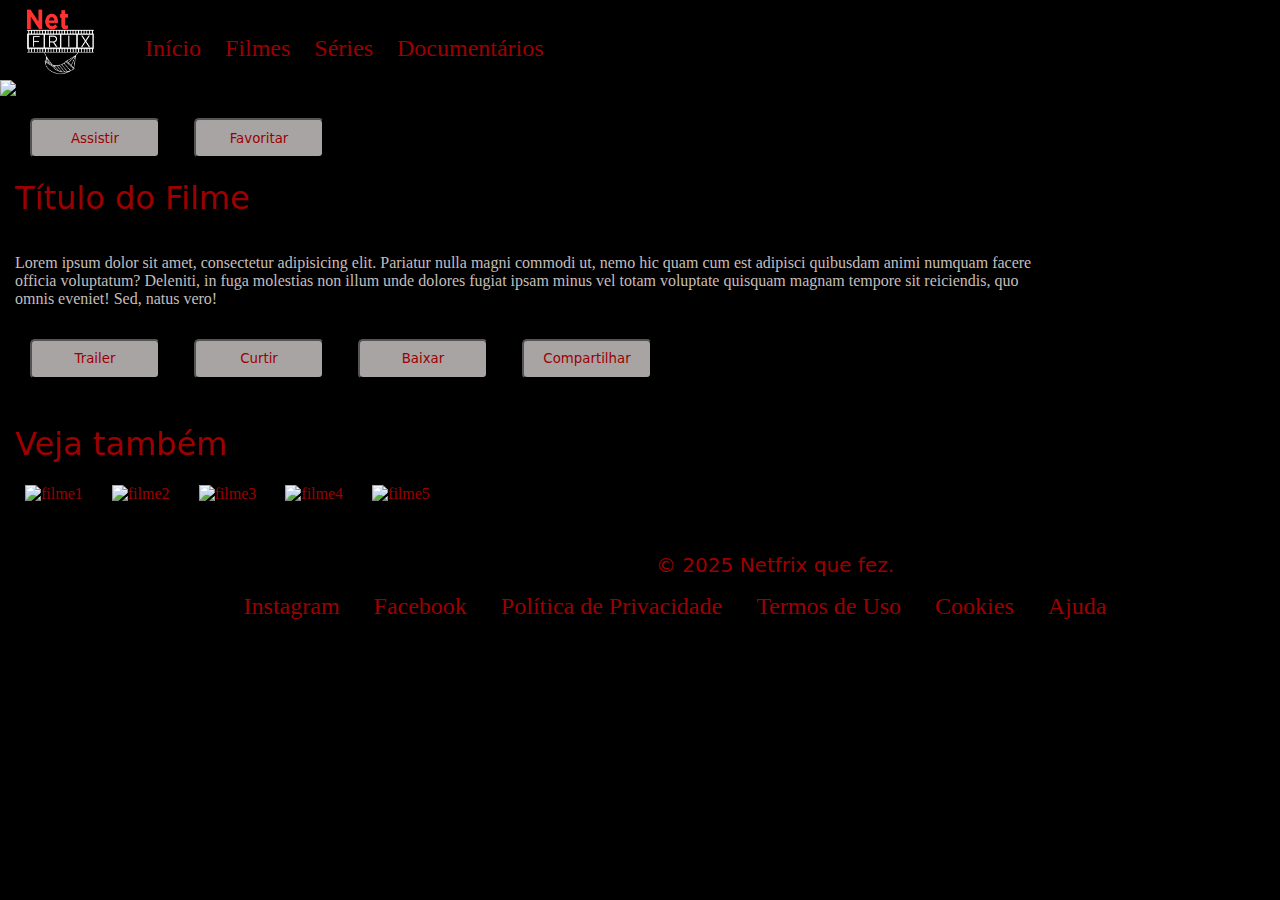
==== public/pag-detalhes.html @ 6ab3c7c5 "Adição Estrutura Inicial do Projeto" ====
<!DOCTYPE html>
<html lang="pt-br">

<head>
    <meta charset="UTF-8">
    <meta name="viewport" content="width=device-width, initial-scale=1.0">
    <title>NetFrix</title>
    <link rel="stylesheet" href="style-detalhes.css">
    <meta property="og:title" content="NetFrix" />
    <meta property="og:image" content="/Net.png" />
    <script src="app.js"></script>
</head>


<body>
    <header>
        <nav>
            <img src="img\Logo-Net.png" alt="Logo Netfrix" width="70px">
            <div class="menu-principal">
                <ul>
                    <li><a href="index.html">Início</li></a>
                    <li><a href="#">Filmes</li></a>
                    <li><a href="#">Séries</li></a>
                    <li><a href="#">Documentários</li></a>
                </ul>
            </div>
        </nav>
    </header>

    <main>
        <section class="banner">
            <img src="https://picsum.photos/1920/400" alt="imagem-banner">
            <button><a href="#">Assistir</a></button>
            <button><a href="#">Favoritar</a></button>
        </section>



        <section>
            <article>
                <h1>Título do Filme</h1>
                <p>Lorem ipsum dolor sit amet, consectetur adipisicing elit. Pariatur nulla magni commodi ut, nemo hic
                    quam cum est adipisci quibusdam animi numquam facere officia voluptatum? Deleniti, in fuga molestias
                    non illum unde dolores fugiat ipsam minus vel totam voluptate quisquam magnam tempore sit
                    reiciendis, quo omnis eveniet! Sed, natus vero!</p>
                <button><a href="#">Trailer</a></button>
                <button><a href="#">Curtir</a></button>
                <button><a href="#">Baixar</a></button>
                <button><a href="#">Compartilhar</a></button>
            </article>

            <article>
                <h1>Veja também</h1>
                <a href="pag-filme.html" target="blank"><img class="filmes" src="https://picsum.photos/300/250" alt="filme1"></a>
                <a href="pag-filme.html" target="blank"><img class="filmes" src="https://picsum.photos/300/250" alt="filme2"></a>
                <a href="pag-filme.html" target="blank"><img class="filmes" src="https://picsum.photos/300/250" alt="filme3"></a>
                <a href="pag-filme.html" target="blank"><img class="filmes" src="https://picsum.photos/300/250" alt="filme4"></a>
                <a href="pag-filme.html" target="blank"><img class="filmes" src="https://picsum.photos/300/250" alt="filme5"></a>
            </article>
        </section>
    </main>
    <footer>
        <nav>
            <div class="copyright">
                <p>© 2025 Netfrix que fez.</p>
            </div>

            <div class="rodape">
                <ul>
                    <li><a href="#">Instagram</a></li>
                    <li><a href="#">Facebook</a></li>
                    <li><a href="#">Política de Privacidade</a></li>
                    <li><a href="#">Termos de Uso</a></li>
                    <li><a href="#">Cookies</a></li>
                    <li><a href="#">Ajuda</a></li>
                </ul>
            </div>
        </nav>
    </footer>


</body>

</html>
---- public/style-detalhes.css ----
body {
    background-color: rgb(0, 0, 0);
    margin: 0;
    padding: 0;
}

header nav div ul {
    margin-top: 35px;
    margin-bottom: none;
}

header ul li a {
    display: inline-block;
    text-decoration: none;
    color: #9c0000;
    font-size: x-large;
}

header {
    height: 80px;
}

header img {
    height: 80px;
    float: left;
    margin-left: 25px;
}

.menu-principal {
    float: left;
}

.menu-principal ul li {
    display: inline;
    margin: 10px;
}

footer {
    height: 80px;
}

.copyright p {
    text-align: center;
    font-family: system-ui, -apple-system, BlinkMacSystemFont, 'Segoe UI', Roboto, Oxygen, Ubuntu, Cantarell, 'Open Sans', 'Helvetica Neue', sans-serif;
    color: #9c0000;
    font-size: 20px;
    display: inline;
    margin-left: 270px;

}

.rodape {
    float: middle;
}

.rodape ul li {
    display: inline;

}

.rodape a {
    text-decoration: none;
    color: #9c0000;
    font-size: x-large;
    margin-left: 30px;
    margin-bottom: 0;
}

/* A partir daqui é da página pag-filme */

.banner img {
    display: block;
}

.banner button a {
    text-decoration: none;
    color: #9c0000;
}

.banner button a:hover {
    color: white;
    background-color: #9c0000;
}

.banner button:hover {
    border-color: wheat;
    color: aliceblue;
    background-color: #9c0000;
}


.banner button {
    color: #9c0000;
    width: 130px;
    height: 40px;
    font-family: system-ui, -apple-system, BlinkMacSystemFont, 'Segoe UI', Roboto, Oxygen, Ubuntu, Cantarell, 'Open Sans', 'Helvetica Neue', sans-serif;
    font-weight: 500;
    background-color: rgb(168, 164, 164);
    display: inline-block;
    border-radius: 5px;
    margin-top: 20px;
    margin-left: 30px;
}


h1 {
    color: #9c0000;
    margin-left: 15px;
    text-align: left;
    font-size: xx-large;
    font-family: system-ui, -apple-system, BlinkMacSystemFont, 'Segoe UI', Roboto, Oxygen, Ubuntu, Cantarell, 'Open Sans', 'Helvetica Neue', sans-serif;
    font-weight: 500;
    display: block;
}

main section article p {
    color: rgb(197, 190, 188);
    width: 80%;
    padding: 15px;
}

main section article a {
    text-decoration: none;
    color: #9c0000;
}

main section article button {
    color: #9c0000;
    width: 130px;
    height: 40px;
    font-family: system-ui, -apple-system, BlinkMacSystemFont, 'Segoe UI', Roboto, Oxygen, Ubuntu, Cantarell, 'Open Sans', 'Helvetica Neue', sans-serif;
    font-weight: 500;
    background-color: rgb(168, 164, 164);
    display: inline-block;
    border-radius: 5px;
    margin-left: 30px;
    margin-bottom: 25px;
}

main section article button:hover {
    background-color: #9c0000;
    border-color: wheat;
}

main section article a:hover {
    color: aliceblue;
}


.filmes {
    margin-left: 25px;
}

footer {
    margin-top: 50px;
    text-align: center;
}

.filmes:hover{
    opacity: 0.60;
    transform: scale(1.1);
}
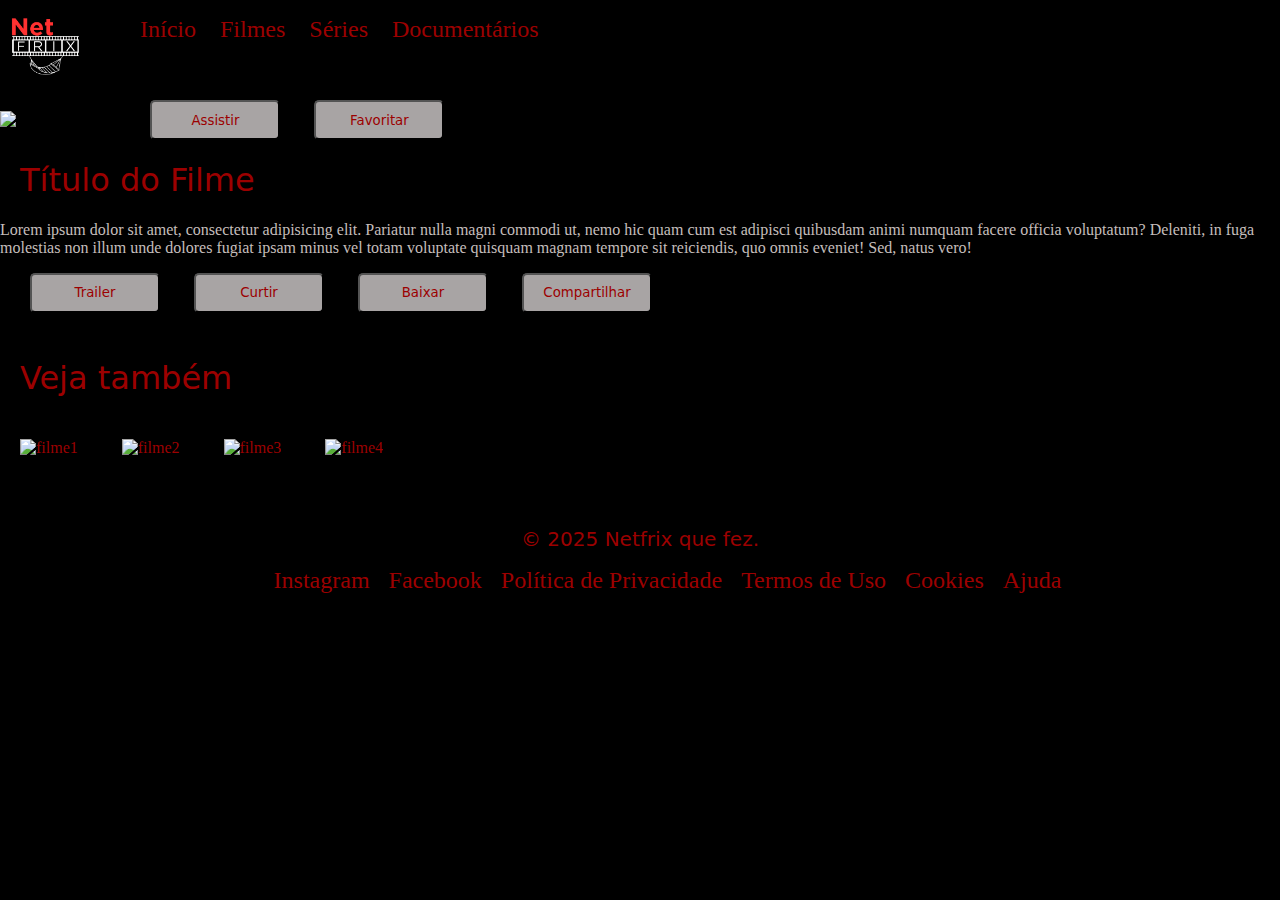
==== commit 71718e57: "Alterações em css media queries" ====
--- a/public/pag-detalhes.html
+++ b/public/pag-detalhes.html
@@ -6,6 +6,7 @@
     <meta name="viewport" content="width=device-width, initial-scale=1.0">
     <title>NetFrix</title>
     <link rel="stylesheet" href="style-detalhes.css">
+    <script src="https://kit.fontawesome.com/75f884762c.js" crossorigin="anonymous"></script>
     <meta property="og:title" content="NetFrix" />
     <meta property="og:image" content="/Net.png" />
     <script src="app.js"></script>
@@ -16,20 +17,23 @@
     <header>
         <nav>
             <img src="img\Logo-Net.png" alt="Logo Netfrix" width="70px">
-            <div class="menu-principal">
-                <ul>
-                    <li><a href="index.html">Início</li></a>
-                    <li><a href="#">Filmes</li></a>
-                    <li><a href="#">Séries</li></a>
-                    <li><a href="#">Documentários</li></a>
-                </ul>
+            <div class="menuPrincipal">
+                <div class="menu">
+                    <ul>
+                        <li class="inicio"><a href="index.html">Início</a></li>
+                        <li id="filmes"><a href="#">Filmes</a></li>
+                        <li id="series"><a href="#">Séries</a></li>
+                        <li id="docs"><a href="#">Documentários</a></li>
+                    </ul>
+                </div>
             </div>
+
         </nav>
     </header>
 
     <main>
         <section class="banner">
-            <img src="https://picsum.photos/1920/400" alt="imagem-banner">
+            <img src="https://picsum.photos/1920/400" alt="imagem-banner" class="imgBanner">
             <button><a href="#">Assistir</a></button>
             <button><a href="#">Favoritar</a></button>
         </section>
@@ -38,7 +42,7 @@
 
         <section>
             <article>
-                <h1>Título do Filme</h1>
+                <h1 class="titulo">Título do Filme</h1>
                 <p>Lorem ipsum dolor sit amet, consectetur adipisicing elit. Pariatur nulla magni commodi ut, nemo hic
                     quam cum est adipisci quibusdam animi numquam facere officia voluptatum? Deleniti, in fuga molestias
                     non illum unde dolores fugiat ipsam minus vel totam voluptate quisquam magnam tempore sit
@@ -49,13 +53,17 @@
                 <button><a href="#">Compartilhar</a></button>
             </article>
 
-            <article>
+            <article id="vejaTambem">
                 <h1>Veja também</h1>
-                <a href="pag-filme.html" target="blank"><img class="filmes" src="https://picsum.photos/300/250" alt="filme1"></a>
-                <a href="pag-filme.html" target="blank"><img class="filmes" src="https://picsum.photos/300/250" alt="filme2"></a>
-                <a href="pag-filme.html" target="blank"><img class="filmes" src="https://picsum.photos/300/250" alt="filme3"></a>
-                <a href="pag-filme.html" target="blank"><img class="filmes" src="https://picsum.photos/300/250" alt="filme4"></a>
-                <a href="pag-filme.html" target="blank"><img class="filmes" src="https://picsum.photos/300/250" alt="filme5"></a>
+                <a href="pag-filme.html" target="blank"><img class="filmes" src="https://picsum.photos/300/250"
+                        alt="filme1"></a>
+                <a href="pag-filme.html" target="blank"><img class="filmes" src="https://picsum.photos/300/250"
+                        alt="filme2"></a>
+                <a href="pag-filme.html" target="blank"><img class="filmes" src="https://picsum.photos/300/250"
+                        alt="filme3"></a>
+                <a href="pag-filme.html" target="blank"><img class="filmes" src="https://picsum.photos/300/250"
+                        alt="filme4"></a>
+
             </article>
         </section>
     </main>
--- a/public/style-detalhes.css
+++ b/public/style-detalhes.css
@@ -1,76 +1,60 @@
+/* Header - Início */
+header {
+    width: 100%;
+    background-color: black;
+    position: fixed;
+}
+
+header nav div ul {
+    margin-bottom: 0;
+}
+
+header ul li {
+    display: inline-block;
+    margin-left: 15px;
+}
+
+header ul li a {
+    text-decoration: none;
+    color: #9c0000;
+    font-size: x-large;
+}
+
+.iconLogin {
+    display: none;
+}
+
+header img {
+    float: left;
+    margin: 10px;
+}
+
+.menuPrincipal {
+    float: left;
+}
+
+.menuPrincipal ul li {
+    display: inline;
+    margin: 10px;
+}
+
+#menuToggle {
+    display: none;
+}
+
+/* Header - Fim */
+
+/* Body - Início */
 body {
     background-color: rgb(0, 0, 0);
     margin: 0;
     padding: 0;
 }
 
-header nav div ul {
-    margin-top: 35px;
-    margin-bottom: none;
-}
-
-header ul li a {
-    display: inline-block;
-    text-decoration: none;
-    color: #9c0000;
-    font-size: x-large;
-}
-
-header {
-    height: 80px;
-}
-
-header img {
-    height: 80px;
-    float: left;
-    margin-left: 25px;
-}
-
-.menu-principal {
-    float: left;
-}
-
-.menu-principal ul li {
-    display: inline;
-    margin: 10px;
-}
-
-footer {
-    height: 80px;
-}
-
-.copyright p {
-    text-align: center;
-    font-family: system-ui, -apple-system, BlinkMacSystemFont, 'Segoe UI', Roboto, Oxygen, Ubuntu, Cantarell, 'Open Sans', 'Helvetica Neue', sans-serif;
-    color: #9c0000;
-    font-size: 20px;
-    display: inline;
-    margin-left: 270px;
-
-}
-
-.rodape {
-    float: middle;
-}
-
-.rodape ul li {
-    display: inline;
-
-}
-
-.rodape a {
-    text-decoration: none;
-    color: #9c0000;
-    font-size: x-large;
-    margin-left: 30px;
-    margin-bottom: 0;
-}
-
-/* A partir daqui é da página pag-filme */
-
-.banner img {
-    display: block;
-}
+main {
+    padding-top: 80px;
+}
+
 
 .banner button a {
     text-decoration: none;
@@ -105,7 +89,7 @@
 
 h1 {
     color: #9c0000;
-    margin-left: 15px;
+    margin-left: 20px;
     text-align: left;
     font-size: xx-large;
     font-family: system-ui, -apple-system, BlinkMacSystemFont, 'Segoe UI', Roboto, Oxygen, Ubuntu, Cantarell, 'Open Sans', 'Helvetica Neue', sans-serif;
@@ -115,8 +99,7 @@
 
 main section article p {
     color: rgb(197, 190, 188);
-    width: 80%;
-    padding: 15px;
+    width: 100%;
 }
 
 main section article a {
@@ -148,7 +131,9 @@
 
 
 .filmes {
-    margin-left: 25px;
+    margin: 20px;
+    display: inline;
+    max-width: 100%;
 }
 
 footer {
@@ -156,7 +141,89 @@
     text-align: center;
 }
 
-.filmes:hover{
+.filmes:hover {
     opacity: 0.60;
     transform: scale(1.1);
+}
+
+/* Body - Fim */
+
+/* Footer - Início */
+
+
+.copyright p {
+    text-align: center;
+    font-family: system-ui, -apple-system, BlinkMacSystemFont, 'Segoe UI', Roboto, Oxygen, Ubuntu, Cantarell, 'Open Sans', 'Helvetica Neue', sans-serif;
+    color: #9c0000;
+    font-size: 20px;
+    display: inline;
+}
+
+.rodape ul li {
+    display: inline;
+}
+
+.rodape a {
+    text-decoration: none;
+    color: #9c0000;
+    font-size: x-large;
+    margin-left: 15px;
+}
+
+/* Footer - Fim */
+
+/* Media Queries */
+@media screen and (max-width: 500px) and (min-width: 0px) {
+    .banner {
+        text-align: center;
+    }
+
+    .rodape ul {
+        margin: 10px;
+        padding: 0px;
+        display: flex;
+        ;
+        flex-wrap: wrap;
+        justify-content: center;
+    }
+
+    .rodape ul li {
+        display: block;
+    }
+
+    .menuPrincipal {
+        margin-top: 15px;
+    }
+
+    .banner button {
+        margin: 20px;
+    }
+
+    section article {
+        text-align: center;
+    }
+
+    section article p {
+        text-align: center;
+        margin-bottom: 20px;
+    }
+
+    .imgBanner {
+        width: 100%;
+        height: 400px;
+        display: block;
+        object-fit: cover;
+        max-height: 100%;
+    }
+
+    #filmes,
+    #series,
+    #docs {
+        display: none;
+    }
+
+    .iconLogin {
+        display: block;
+    }
+
 }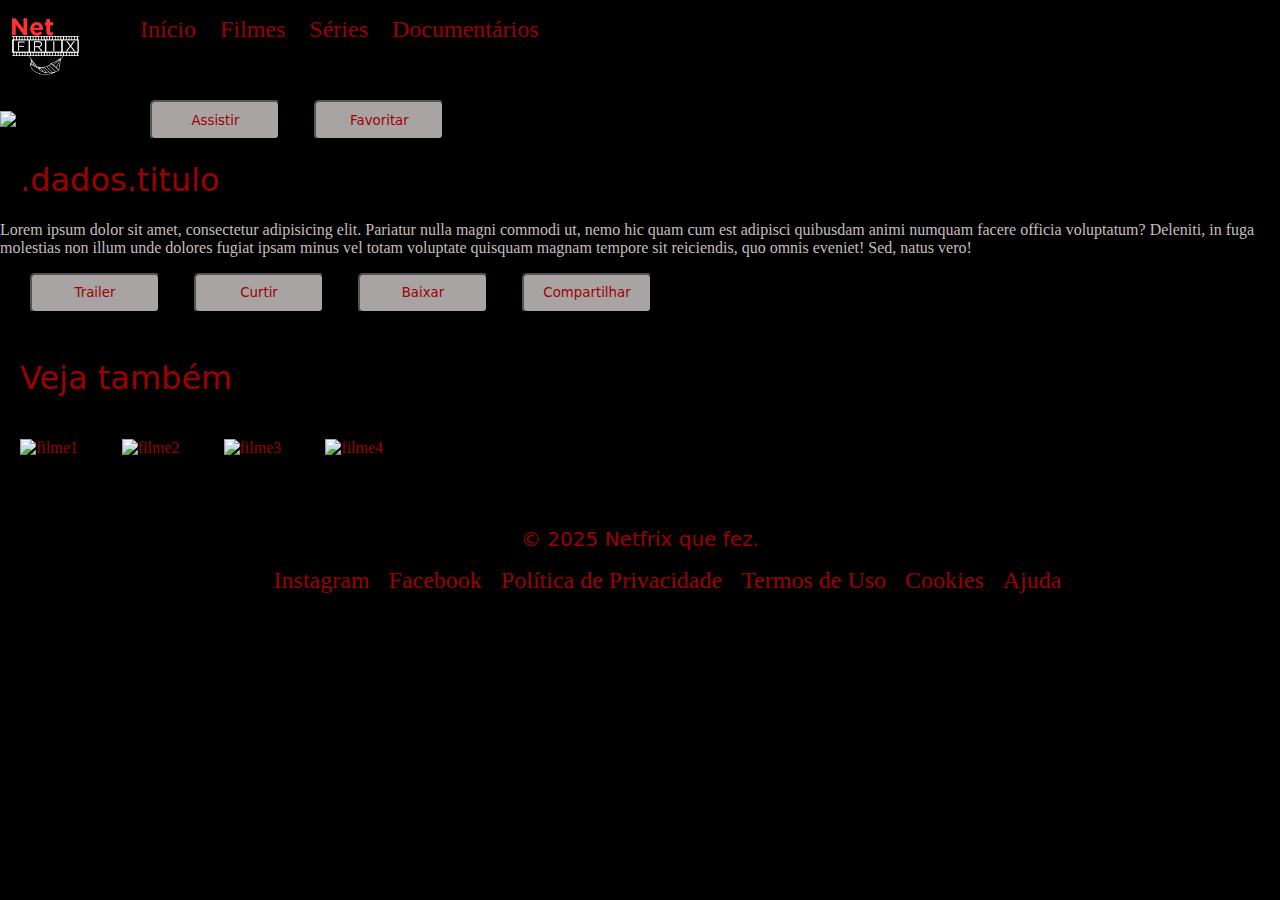
==== commit 377a6a83: "Criação do JSON" ====
--- a/public/pag-detalhes.html
+++ b/public/pag-detalhes.html
@@ -9,7 +9,7 @@
     <script src="https://kit.fontawesome.com/75f884762c.js" crossorigin="anonymous"></script>
     <meta property="og:title" content="NetFrix" />
     <meta property="og:image" content="/Net.png" />
-    <script src="app.js"></script>
+
 </head>
 
 
@@ -42,7 +42,7 @@
 
         <section>
             <article>
-                <h1 class="titulo">Título do Filme</h1>
+                <h1 class="titulo">.dados.titulo</h1>
                 <p>Lorem ipsum dolor sit amet, consectetur adipisicing elit. Pariatur nulla magni commodi ut, nemo hic
                     quam cum est adipisci quibusdam animi numquam facere officia voluptatum? Deleniti, in fuga molestias
                     non illum unde dolores fugiat ipsam minus vel totam voluptate quisquam magnam tempore sit
@@ -86,7 +86,7 @@
         </nav>
     </footer>
 
-
+    <script src="app.js"></script>
 </body>
 
 </html>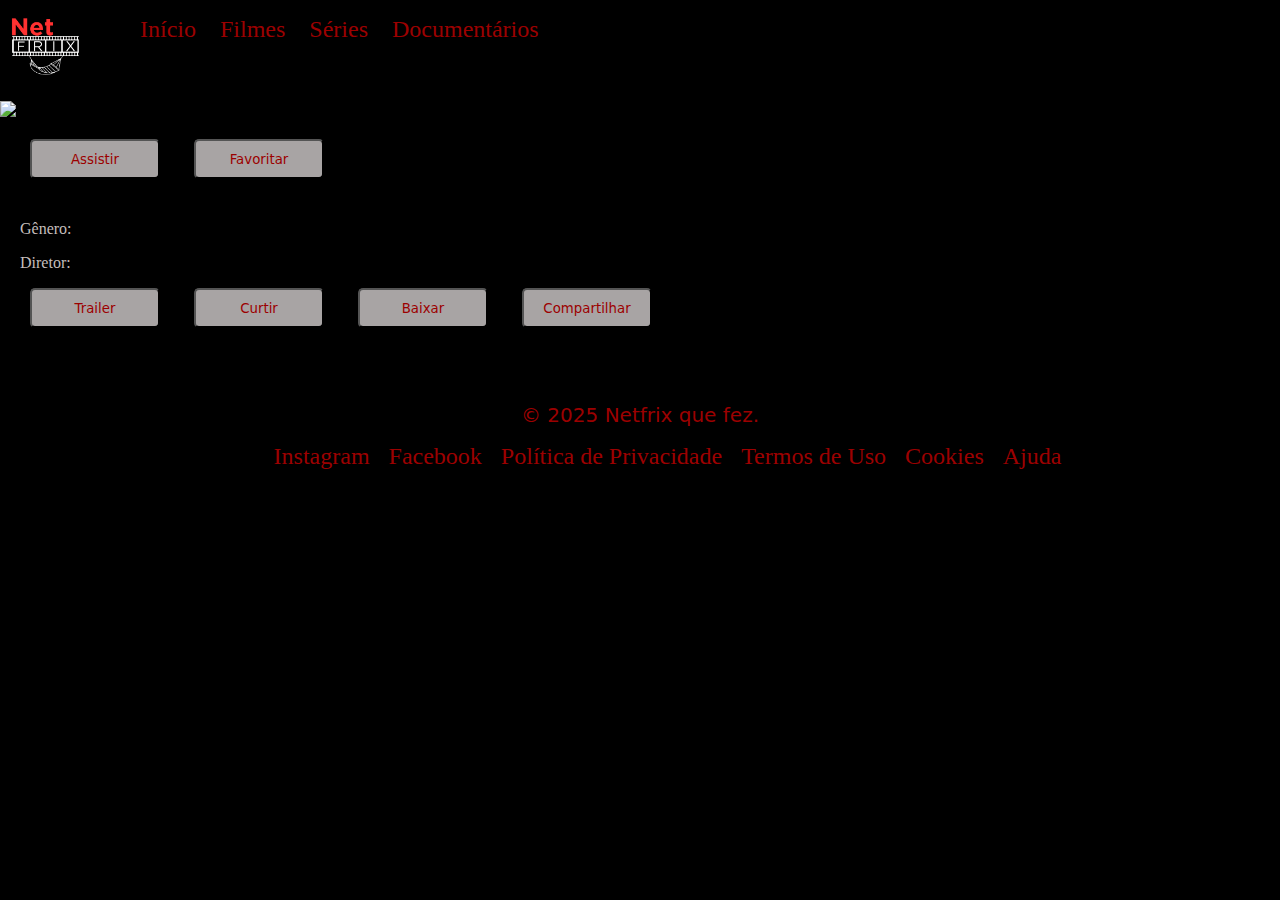
==== commit d79ce089: "Alterações js Detalhes" ====
--- a/public/pag-detalhes.html
+++ b/public/pag-detalhes.html
@@ -32,38 +32,23 @@
     </header>
 
     <main>
-        <section class="banner">
-            <img src="https://picsum.photos/1920/400" alt="imagem-banner" class="imgBanner">
-            <button><a href="#">Assistir</a></button>
-            <button><a href="#">Favoritar</a></button>
-        </section>
-
-
-
         <section>
             <article>
-                <h1 class="titulo">.dados.titulo</h1>
-                <p>Lorem ipsum dolor sit amet, consectetur adipisicing elit. Pariatur nulla magni commodi ut, nemo hic
-                    quam cum est adipisci quibusdam animi numquam facere officia voluptatum? Deleniti, in fuga molestias
-                    non illum unde dolores fugiat ipsam minus vel totam voluptate quisquam magnam tempore sit
-                    reiciendis, quo omnis eveniet! Sed, natus vero!</p>
+                <h1 id="titulo"></h1>
+                <img src="" id="banner" alt="imagem-banner" class="imgBanner">
+                <section class="banner">
+                    <button><a href="#">Assistir</a></button>
+                    <button><a href="#">Favoritar</a></button>
+                </section>
+                <div class="desc">
+                    <p id="descricao"></p>
+                    <p id="genero">Gênero: </p>
+                    <p id="diretor">Diretor: </p>
+                </div>
                 <button><a href="#">Trailer</a></button>
                 <button><a href="#">Curtir</a></button>
                 <button><a href="#">Baixar</a></button>
                 <button><a href="#">Compartilhar</a></button>
-            </article>
-
-            <article id="vejaTambem">
-                <h1>Veja também</h1>
-                <a href="pag-filme.html" target="blank"><img class="filmes" src="https://picsum.photos/300/250"
-                        alt="filme1"></a>
-                <a href="pag-filme.html" target="blank"><img class="filmes" src="https://picsum.photos/300/250"
-                        alt="filme2"></a>
-                <a href="pag-filme.html" target="blank"><img class="filmes" src="https://picsum.photos/300/250"
-                        alt="filme3"></a>
-                <a href="pag-filme.html" target="blank"><img class="filmes" src="https://picsum.photos/300/250"
-                        alt="filme4"></a>
-
             </article>
         </section>
     </main>
--- a/public/style-detalhes.css
+++ b/public/style-detalhes.css
@@ -50,12 +50,17 @@
     margin: 0;
     padding: 0;
 }
-
+.desc{
+    margin-left: 20px;
+}
 main {
     padding-top: 80px;
 }
 
-
+#banner{
+    width: 100%;
+    height: 400px;
+}
 .banner button a {
     text-decoration: none;
     color: #9c0000;
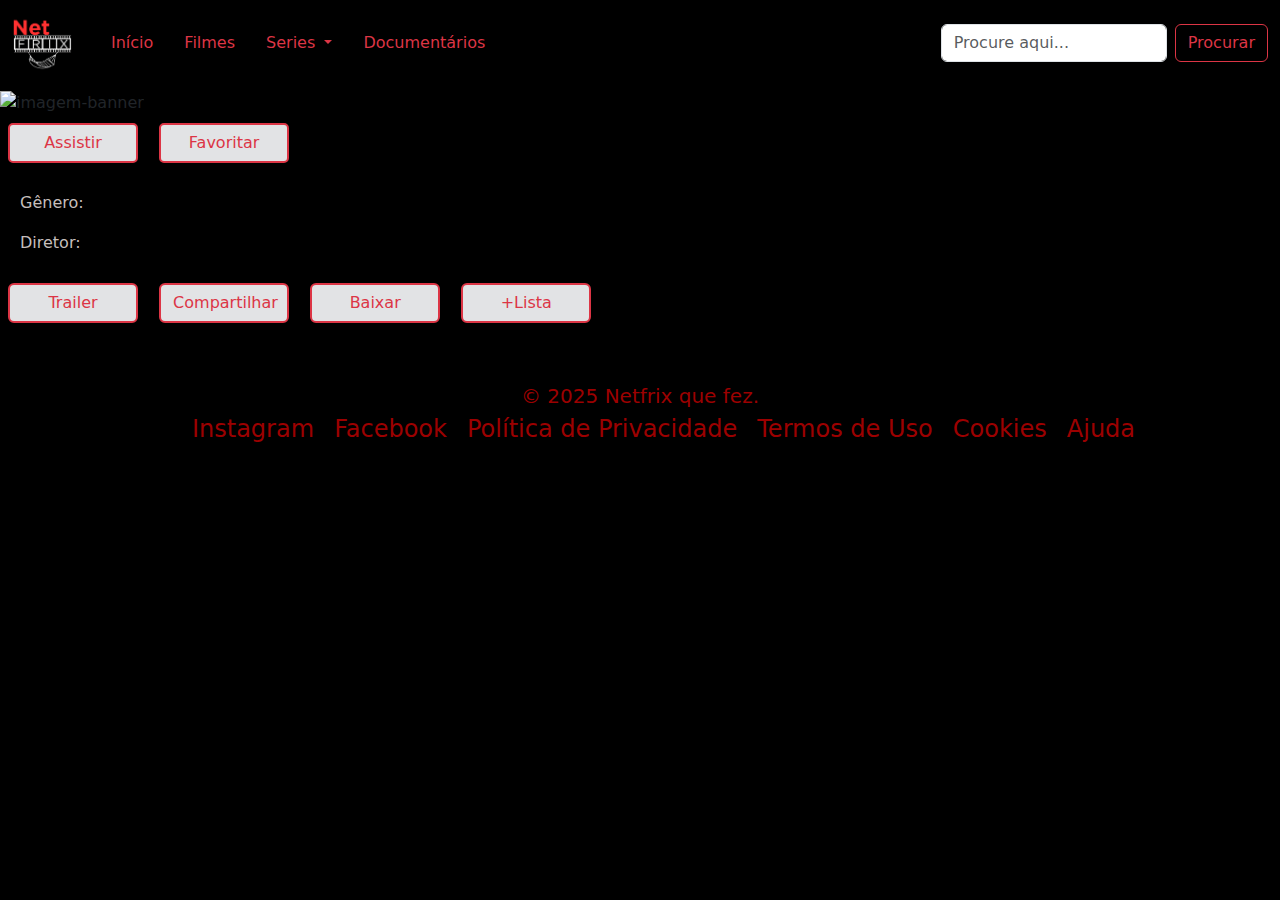
==== commit 1cc1359e: "Alterações do README e responsividade" ====
--- a/public/pag-detalhes.html
+++ b/public/pag-detalhes.html
@@ -7,27 +7,64 @@
     <title>NetFrix</title>
     <link rel="stylesheet" href="style-detalhes.css">
     <script src="https://kit.fontawesome.com/75f884762c.js" crossorigin="anonymous"></script>
+    <link href="https://cdn.jsdelivr.net/npm/bootstrap@5.3.3/dist/css/bootstrap.min.css" rel="stylesheet"
+        integrity="sha384-QWTKZyjpPEjISv5WaRU9OFeRpok6YctnYmDr5pNlyT2bRjXh0JMhjY6hW+ALEwIH" crossorigin="anonymous">
     <meta property="og:title" content="NetFrix" />
     <meta property="og:image" content="/Net.png" />
 
 </head>
 
 
-<body>
+<body class="bg-black">
     <header>
-        <nav>
-            <img src="img\Logo-Net.png" alt="Logo Netfrix" width="70px">
-            <div class="menuPrincipal">
-                <div class="menu">
-                    <ul>
-                        <li class="inicio"><a href="index.html">Início</a></li>
-                        <li id="filmes"><a href="#">Filmes</a></li>
-                        <li id="series"><a href="#">Séries</a></li>
-                        <li id="docs"><a href="#">Documentários</a></li>
+        <nav class="navbar navbar-expand-lg fixed-top navbar-dark bg-black align-left">
+            <div class="container-fluid  bg-black">
+                <a class="navbar-brand" href="index.html"><img src="img/Logo-Net.png" alt="Logo Netfrix"
+                        style="width: 60px;">
+                </a>
+
+
+                <button class="navbar-toggler ms-3" type="button" data-bs-toggle="collapse"
+                    data-bs-target="#navbarSupportedContent" aria-controls="navbarSupportedContent"
+                    aria-expanded="false" aria-label="Toggle navigation">
+                    <span class="navbar-toggler-icon"></span>
+                </button>
+
+                <div class="collapse navbar-collapse justify-content-between" id="navbarSupportedContent">
+                    <ul class="navbar-nav mb-2 mb-lg-0">
+                        <li class="nav-item">
+                            <a class="nav-link active text-danger" aria-current="page" href="#">Início</a>
+                        </li>
+                        <li class="nav-item">
+                            <a class="nav-link text-danger" href="#">Filmes</a>
+                        </li>
+                        <li class="nav-item dropdown">
+                            <a class="nav-link dropdown-toggle text-danger " href="#" role="button"
+                                data-bs-toggle="dropdown" aria-expanded="false">
+                                Series
+                            </a>
+                            <ul class="dropdown-menu bg-black text-center">
+                                <li><a class="dropdown-item text-danger" href="#">Ação</a></li>
+                                <li><a class="dropdown-item text-danger" href="#">Aventura</a></li>
+                                <li><a class="dropdown-item text-danger" href="#">Romance</a></li>
+                                <li><a class="dropdown-item text-danger" href="#">Época</a></li>
+                                <li><a class="dropdown-item text-danger" href="#">Comédia</a></li>
+                                <li><a class="dropdown-item text-danger" href="#">Drama</a></li>
+                                <li><a class="dropdown-item text-danger" href="#">Suspense</a></li>
+                                <li><a class="dropdown-item text-danger" href="#">Terror</a></li>
+                                <li><a class="dropdown-item text-danger" href="#">Policiais</a></li>
+                            </ul>
+                        </li>
+                        <li class="nav-item">
+                            <a class="nav-link disabled text-danger" aria-disabled="true">Documentários</a>
+                        </li>
                     </ul>
+                    <form class="d-flex" role="search">
+                        <input class="form-control me-2" type="search" placeholder="Procure aqui..."
+                            aria-label="Search">
+                        <button type="button" class="btn btn-outline-danger">Procurar</button>
+                    </form>
                 </div>
-            </div>
-
         </nav>
     </header>
 
@@ -35,20 +72,28 @@
         <section>
             <article>
                 <h1 id="titulo"></h1>
-                <img src="" id="banner" alt="imagem-banner" class="imgBanner">
-                <section class="banner">
-                    <button><a href="#">Assistir</a></button>
-                    <button><a href="#">Favoritar</a></button>
+                <img src="" id="banner" style="height: 400px; width: 100%;;" alt="imagem-banner" class="imgBanner">
+                <section>
+                    <button id="botaoAssistir" type="button"
+                        class="btn btn-secondary text-danger bg-secondary-subtle border border-danger border-2 m-2">Assistir</button>
+                    <button id="botaoFavoritar" type="button"
+                        class="btn btn-secondary text-danger bg-secondary-subtle border border-danger border-2 m-2">Favoritar</button>
                 </section>
                 <div class="desc">
                     <p id="descricao"></p>
                     <p id="genero">Gênero: </p>
                     <p id="diretor">Diretor: </p>
                 </div>
-                <button><a href="#">Trailer</a></button>
-                <button><a href="#">Curtir</a></button>
-                <button><a href="#">Baixar</a></button>
-                <button><a href="#">Compartilhar</a></button>
+                <div>
+                    <button id="botaoTrailer" type="button"
+                        class="btn btn-secondary text-danger bg-secondary-subtle border border-danger border-2 m-2">Trailer</button>
+                    <button id="botaoCurtir" type="button"
+                        class="btn btn-secondary text-danger bg-secondary-subtle border border-danger border-2 m-2">Compartilhar</button>
+                    <button id="botaoBaixar" type="button"
+                        class="btn btn-secondary text-danger bg-secondary-subtle border border-danger border-2 m-2">Baixar</button>
+                    <button id="botaoCompartilhar" type="button"
+                        class="btn btn-secondary text-danger bg-secondary-subtle border border-danger border-2 m-2">+Lista</button>
+                </div>
             </article>
         </section>
     </main>
@@ -72,6 +117,9 @@
     </footer>
 
     <script src="app.js"></script>
+    <script src="https://cdn.jsdelivr.net/npm/bootstrap@5.3.3/dist/js/bootstrap.bundle.min.js"
+        integrity="sha384-YvpcrYf0tY3lHB60NNkmXc5s9fDVZLESaAA55NDzOxhy9GkcIdslK1eN7N6jIeHz"
+        crossorigin="anonymous"></script>
 </body>
 
 </html>--- a/public/style-detalhes.css
+++ b/public/style-detalhes.css
@@ -26,7 +26,7 @@
 
 header img {
     float: left;
-    margin: 10px;
+
 }
 
 .menuPrincipal {
@@ -49,18 +49,16 @@
     background-color: rgb(0, 0, 0);
     margin: 0;
     padding: 0;
+    overflow-x: hidden;
 }
 .desc{
-    margin-left: 20px;
+    margin: 20px;
 }
 main {
     padding-top: 80px;
 }
 
-#banner{
-    width: 100%;
-    height: 400px;
-}
+
 .banner button a {
     text-decoration: none;
     color: #9c0000;
@@ -76,9 +74,13 @@
     color: aliceblue;
     background-color: #9c0000;
 }
-
-
 .banner button {
+    display: inline-block;
+    margin-right: 10px;
+}
+
+
+#botaoAssistir, #botaoFavoritar{
     color: #9c0000;
     width: 130px;
     height: 40px;
@@ -86,19 +88,27 @@
     font-weight: 500;
     background-color: rgb(168, 164, 164);
     display: inline-block;
+    position: relative;
     border-radius: 5px;
-    margin-top: 20px;
-    margin-left: 30px;
-}
-
-
-h1 {
-    color: #9c0000;
+    margin-left: 10px;
+}
+
+#titulo {
+    color: #9c0000;
+    margin-top: 10px;
     margin-left: 20px;
     text-align: left;
     font-size: xx-large;
     font-family: system-ui, -apple-system, BlinkMacSystemFont, 'Segoe UI', Roboto, Oxygen, Ubuntu, Cantarell, 'Open Sans', 'Helvetica Neue', sans-serif;
     font-weight: 500;
+}
+h1 {
+    color: #9c0000;
+    margin-left: 20px;
+    text-align: left;
+    font-size: xx-large;
+    font-family: system-ui, -apple-system, BlinkMacSystemFont, 'Segoe UI', Roboto, Oxygen, Ubuntu, Cantarell, 'Open Sans', 'Helvetica Neue', sans-serif;
+    font-weight: 500;
     display: block;
 }
 
@@ -121,8 +131,7 @@
     background-color: rgb(168, 164, 164);
     display: inline-block;
     border-radius: 5px;
-    margin-left: 30px;
-    margin-bottom: 25px;
+
 }
 
 main section article button:hover {
@@ -179,10 +188,6 @@
 
 /* Media Queries */
 @media screen and (max-width: 500px) and (min-width: 0px) {
-    .banner {
-        text-align: center;
-    }
-
     .rodape ul {
         margin: 10px;
         padding: 0px;
@@ -213,10 +218,9 @@
         margin-bottom: 20px;
     }
 
-    .imgBanner {
+    #banner {
         width: 100%;
         height: 400px;
-        display: block;
         object-fit: cover;
         max-height: 100%;
     }
